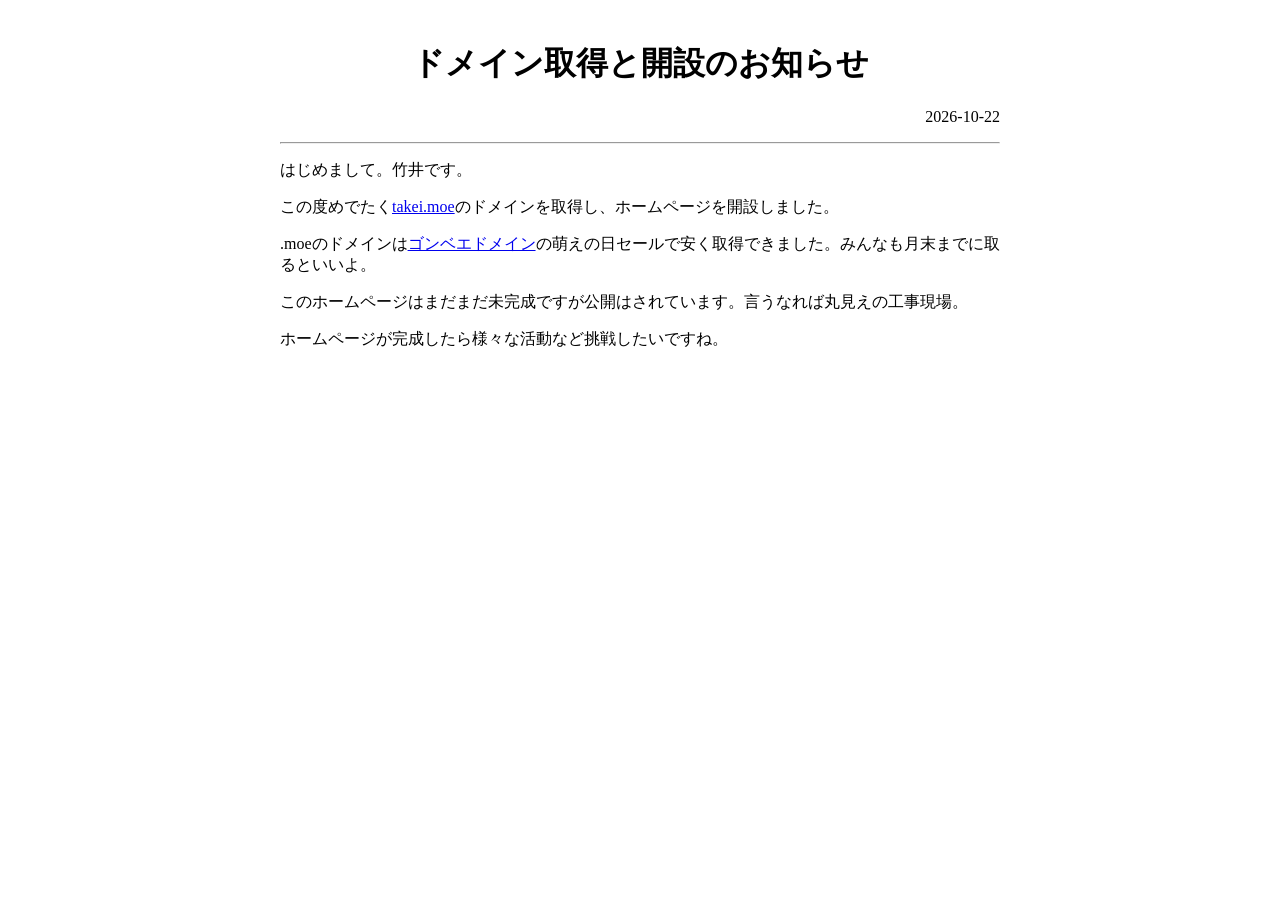
==== 20261022.html @ d632e97e "Add files via upload" ====
<!DOCTYPE html>
<html lang="ja">
<head>
  <title>ドメイン取得と開設のお知らせ</title>
  <meta charset="UTF-8">
  <meta name="viewport" content="width=device-width, initial-scale=1.0">
  <meta name="description" content="ドメイン取得と開設のお知らせ">
  <link rel="stylesheet" href="index.css" />
</head>
 <!-- main -->
<body>
  <main id="main">
  　　<div style="text-align: center">
      <h1>ドメイン取得と開設のお知らせ</h1>
      </div>
      <p style="text-align: right;">2026-10-22</p>
      <hr>
      <p>はじめまして。竹井です。</p>
      <p>この度めでたく<a href="index.html">takei.moe</a>のドメインを取得し、ホームページを開設しました。</p>
      <p>.moeのドメインは<a href="https://www.gonbei.jp/reg/domain_detail.cgi?p1=moe">ゴンベエドメイン</a>の萌えの日セールで安く取得できました。みんなも月末までに取るといいよ。</p>
      <p>このホームページはまだまだ未完成ですが公開はされています。言うなれば丸見えの工事現場。</p>
      <p>ホームページが完成したら様々な活動など挑戦したいですね。</p>
  </main>
 <!-- footer -->
    <footer role="contentinfo">
    </footer>
</body>
</html>
---- index.css ----
body{
    width: 720px;
    margin: auto;
}　

h1 {
    color:#ffffff
    font-size:36px;
   }
 
p {
    color:#ffffff
    font-size:20px;
}
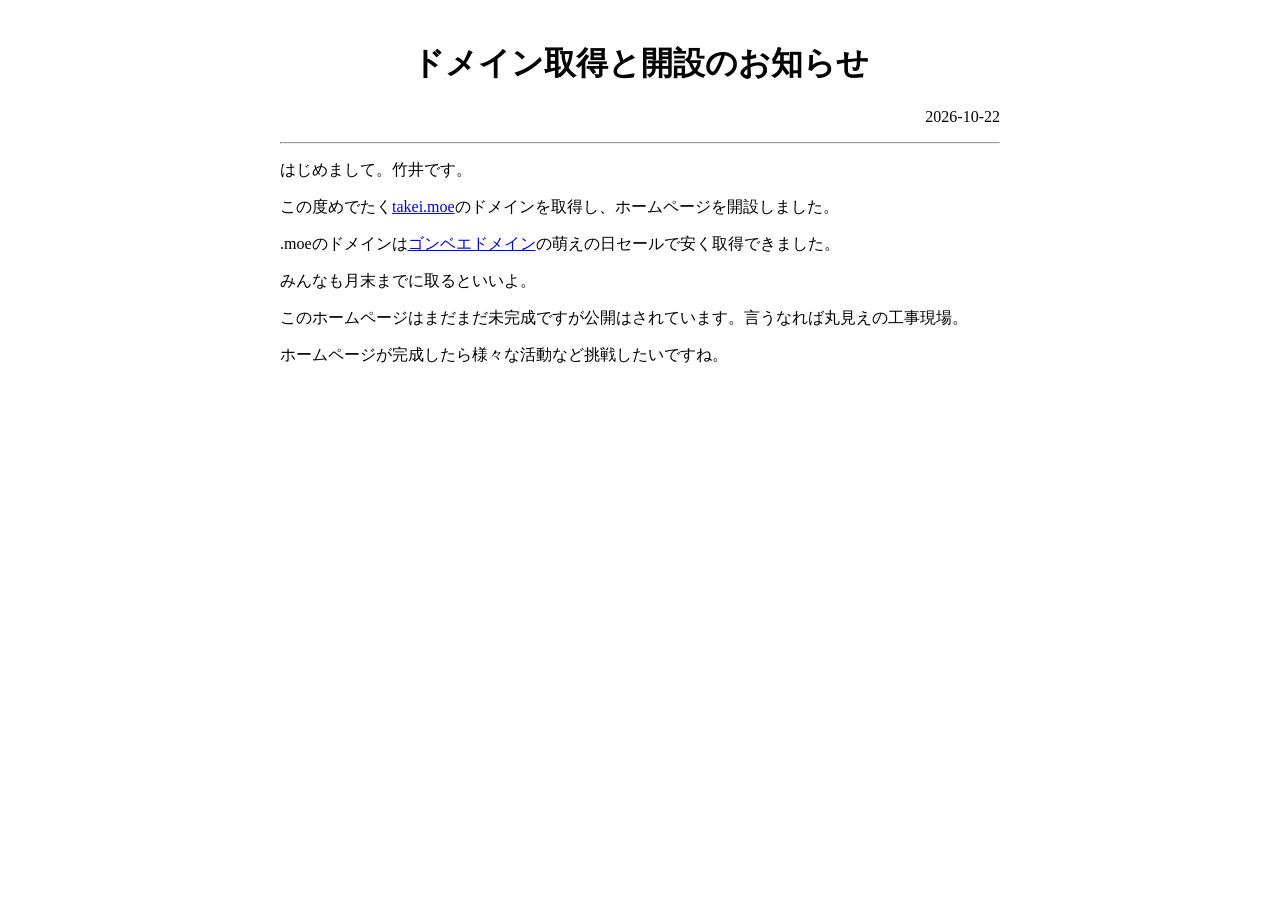
==== commit 0a3568a5: "Add files via upload" ====
--- a/20261022.html
+++ b/20261022.html
@@ -5,7 +5,7 @@
   <meta charset="UTF-8">
   <meta name="viewport" content="width=device-width, initial-scale=1.0">
   <meta name="description" content="ドメイン取得と開設のお知らせ">
-  <link rel="stylesheet" href="index.css" />
+  <link rel="stylesheet" href="./index.css" />
 </head>
  <!-- main -->
 <body>
@@ -17,7 +17,8 @@
       <hr>
       <p>はじめまして。竹井です。</p>
       <p>この度めでたく<a href="index.html">takei.moe</a>のドメインを取得し、ホームページを開設しました。</p>
-      <p>.moeのドメインは<a href="https://www.gonbei.jp/reg/domain_detail.cgi?p1=moe">ゴンベエドメイン</a>の萌えの日セールで安く取得できました。みんなも月末までに取るといいよ。</p>
+      <p>.moeのドメインは<a href="https://www.gonbei.jp/reg/domain_detail.cgi?p1=moe">ゴンベエドメイン</a>の萌えの日セールで安く取得できました。</p>
+      <p>みんなも月末までに取るといいよ。</p>
       <p>このホームページはまだまだ未完成ですが公開はされています。言うなれば丸見えの工事現場。</p>
       <p>ホームページが完成したら様々な活動など挑戦したいですね。</p>
   </main>
